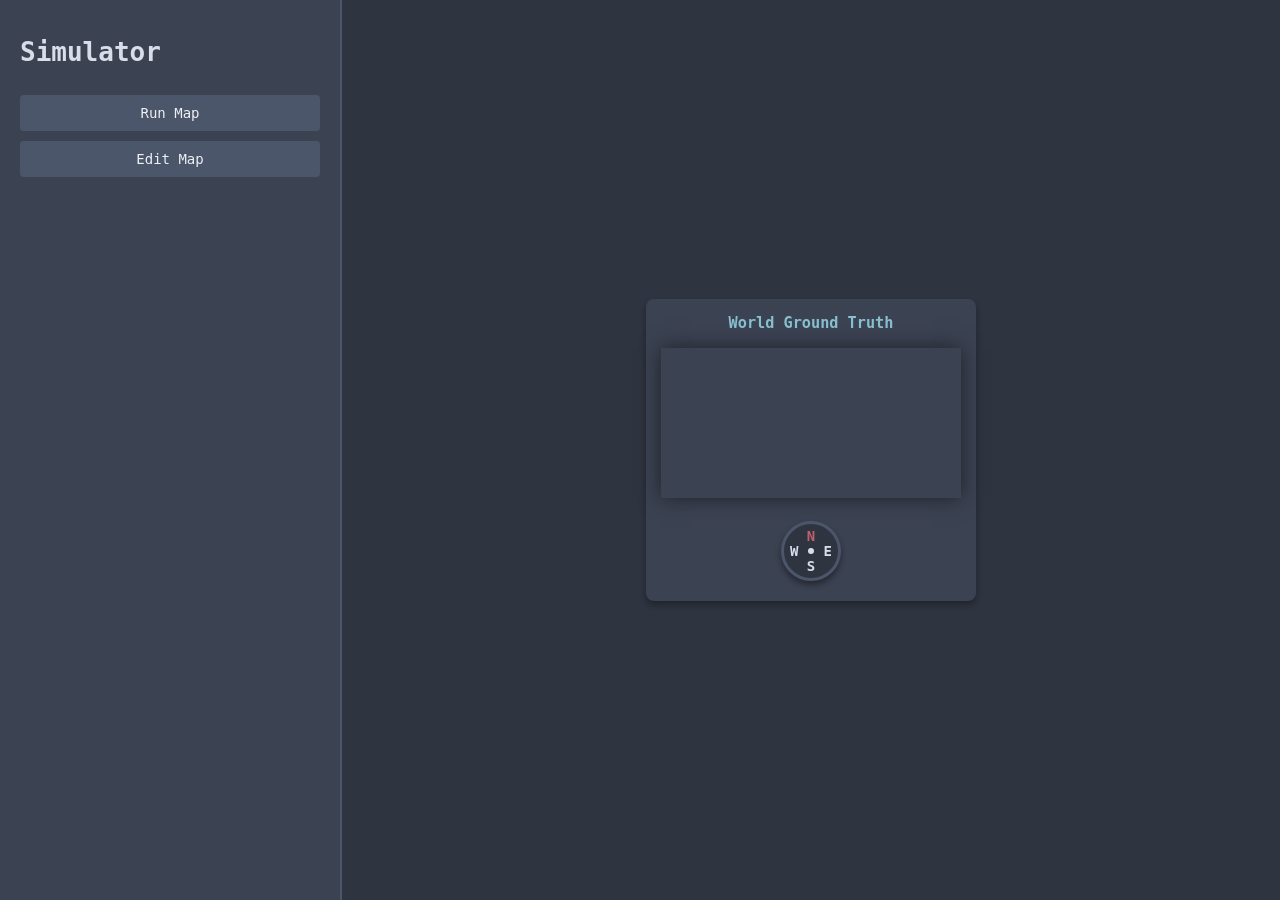
==== support/03_bayesian/ex05/frontend/index.html @ b84a53cf "Added additional exercise" ====
<!doctype html>
<html lang="en">
    <head>
        <meta charset="UTF-8" />
        <meta name="viewport" content="width=device-width, initial-scale=1.0" />
        <title>Nord Map Simulator</title>
        <link rel="stylesheet" href="styles.css" />
    </head>
    <body>
        <div id="ui-layer">
            <div id="main-menu" class="panel">
                <h1>Simulator</h1>
                <button onclick="app.showMenu('run-menu')">Run Map</button>
                <button onclick="app.showMenu('edit-menu')">Edit Map</button>
            </div>

            <div id="run-menu" class="panel hidden">
                <h2>Select Map</h2>
                <select id="map-select"></select>
                <button onclick="app.loadMap()">Load</button>
                <div id="sim-controls" class="hidden">
                    <p id="agent-status">Agent: Disconnected</p>
                    <button onclick="app.startSimulation()">
                        Start Simulation
                    </button>
                    <button onclick="app.resetSimulation()">Reset</button>
                    <button onclick="app.stopSimulation()">Stop</button>
                </div>
                <button onclick="app.showMenu('main-menu')">Back</button>
            </div>

            <div id="edit-menu" class="panel hidden">
                <h2>Create Map</h2>
                <input type="text" id="new-map-name" placeholder="Map Name" />
                <select id="new-map-type">
                    <option value="room">Room</option>
                    <option value="maze">Maze</option>
                </select>
                <input
                    type="number"
                    id="new-map-w"
                    placeholder="Width"
                    value="10"
                    min="2"
                    max="50"
                />
                <input
                    type="number"
                    id="new-map-h"
                    placeholder="Height"
                    value="10"
                    min="2"
                    max="50"
                />
                <button onclick="app.createNewMap()">Create New</button>
                <hr />
                <div id="editor-tools" class="hidden">
                    <button onclick="app.setEditTool('floor')">Floor</button>
                    <button onclick="app.setEditTool('obstacle')">
                        Obstacle
                    </button>
                    <button onclick="app.setEditTool('start')">
                        Set Start
                    </button>
                    <button onclick="app.setEditTool('target')">
                        Set Target
                    </button>
                    <button onclick="app.saveMap()">Save Map</button>
                </div>
                <button onclick="app.showMenu('main-menu')">Back</button>
            </div>
        </div>

        <div id="canvas-container">
            <div class="view-panel" id="ground-truth-panel">
                <h3>World Ground Truth</h3>
                <div class="map-wrapper">
                    <canvas id="sim-canvas"></canvas>
                </div>
                <div id="compass">
                    <span class="dir-n">N</span>
                    <span class="dir-e">E</span>
                    <span class="dir-s">S</span>
                    <span class="dir-w">W</span>
                </div>
            </div>

            <div
                class="view-panel"
                id="agent-brain-panel"
                style="display: none"
            >
                <h3>Agent's Internal Map</h3>
                <div class="map-wrapper">
                    <canvas id="agent-canvas"></canvas>
                </div>
                <div id="prob-display">
                    <h4>Current Action Probabilities</h4>
                    <div class="prob-bar">
                        <span class="lbl">North:</span>
                        <div class="bar-bg">
                            <div id="prob-N" class="bar-fill"></div>
                        </div>
                        <span id="txt-N">0%</span>
                    </div>
                    <div class="prob-bar">
                        <span class="lbl">South:</span>
                        <div class="bar-bg">
                            <div id="prob-S" class="bar-fill"></div>
                        </div>
                        <span id="txt-S">0%</span>
                    </div>
                    <div class="prob-bar">
                        <span class="lbl">East:</span>
                        <div class="bar-bg">
                            <div id="prob-E" class="bar-fill"></div>
                        </div>
                        <span id="txt-E">0%</span>
                    </div>
                    <div class="prob-bar">
                        <span class="lbl">West:</span>
                        <div class="bar-bg">
                            <div id="prob-W" class="bar-fill"></div>
                        </div>
                        <span id="txt-W">0%</span>
                    </div>
                </div>
            </div>
        </div>

        <script src="script.js"></script>
    </body>
</html>
---- support/03_bayesian/ex05/frontend/styles.css ----
:root {
    --nord0: #2e3440;
    --nord1: #3b4252;
    --nord2: #434c5e;
    --nord3: #4c566a;
    --nord4: #d8dee9;
    --nord5: #e5e9f0;
    --nord6: #eceff4;
    --nord7: #8fbcbb;
    --nord8: #88c0d0;
    --nord9: #81a1c1;
    --nord10: #5e81ac;
    --nord11: #bf616a;
    --nord12: #d08770;
    --nord13: #ebcb8b;
    --nord14: #a3be8c;
    --nord15: #b48ead;
}

body {
    margin: 0;
    padding: 0;
    background-color: var(--nord0);
    color: var(--nord4);
    font-family: monospace;
    display: flex;
    height: 100vh;
    overflow: hidden;
}

#ui-layer {
    width: 300px;
    background-color: var(--nord1);
    border-right: 2px solid var(--nord3);
    padding: 20px;
    display: flex;
    flex-direction: column;
    z-index: 10;
}

.panel {
    display: flex;
    flex-direction: column;
    gap: 10px;
}

.hidden {
    display: none !important;
}

button,
select,
input {
    background-color: var(--nord3);
    color: var(--nord6);
    border: none;
    padding: 10px;
    cursor: pointer;
    font-family: monospace;
    font-size: 14px;
    border-radius: 4px;
}

button:hover {
    background-color: var(--nord9);
    color: var(--nord0);
}

#canvas-container {
    flex-grow: 1;
    display: flex;
    justify-content: center;
    align-items: center;
    background-color: var(--nord0);
}

canvas {
    background-color: var(--nord1);
    box-shadow: 0 0 20px rgba(0, 0, 0, 0.5);
    cursor: crosshair;
}

#editor-tools {
    display: grid;
    grid-template-columns: 1fr 1fr; /* Two equal columns */
    gap: 10px;
    margin-top: 10px;
}

/* Make the 'Save Map' button span both columns so it stands out */
#editor-tools button:last-child {
    grid-column: 1 / -1;
    background-color: var(
        --nord10
    ); /* Slightly different color to highlight saving */
}

#editor-tools button:last-child:hover {
    background-color: var(--nord14); /* Green hover for save */
}

#canvas-container {
    flex-grow: 1;
    display: flex;
    justify-content: space-evenly;
    align-items: center;
    background-color: var(--nord0);
    padding: 20px;
    gap: 20px;
}

.view-panel {
    flex: 1;
    max-width: fit-content;
    display: flex;
    flex-direction: column;
    align-items: center;
    justify-content: start;
    background-color: var(--nord1);
    padding: 15px;
    border-radius: 8px;
    box-shadow: 0 4px 6px rgba(0, 0, 0, 0.3);
}

.view-panel h3 {
    margin-top: 0;
    color: var(--nord8);
}
.view-panel h4 {
    margin-bottom: 5px;
    color: var(--nord4);
}

#prob-display {
    width: 100%;
    margin-top: 15px;
}

.prob-bar {
    display: flex;
    align-items: center;
    margin-bottom: 5px;
    gap: 10px;
}

.lbl {
    width: 50px;
    text-align: right;
}
.bar-bg {
    flex-grow: 1;
    background-color: var(--nord0);
    height: 15px;
    border-radius: 3px;
    overflow: hidden;
}
.bar-fill {
    background-color: var(--nord14);
    height: 100%;
    width: 0%;
    transition: width 0.2s ease;
}

#compass {
    position: relative;
    width: 60px;
    height: 60px;
    margin-top: 20px;
    margin-bottom: 5px;
    background-color: var(--nord0);
    border: 3px solid var(--nord3);
    border-radius: 50%;
    display: flex;
    justify-content: center;
    align-items: center;
    font-size: 14px;
    font-weight: bold;
    color: var(--nord4);
    box-shadow: 0 4px 6px rgba(0, 0, 0, 0.4);
    pointer-events: none;
    box-sizing: border-box;
}

#compass .dir-n {
    position: absolute;
    top: 4px;
    color: var(--nord11);
}
#compass .dir-s {
    position: absolute;
    bottom: 4px;
}
#compass .dir-e {
    position: absolute;
    right: 6px;
}
#compass .dir-w {
    position: absolute;
    left: 6px;
}

#compass::after {
    content: "";
    position: absolute;
    width: 6px;
    height: 6px;
    background-color: var(--nord4);
    border-radius: 50%;
    top: 50%;
    left: 50%;
    transform: translate(-50%, -50%);
}
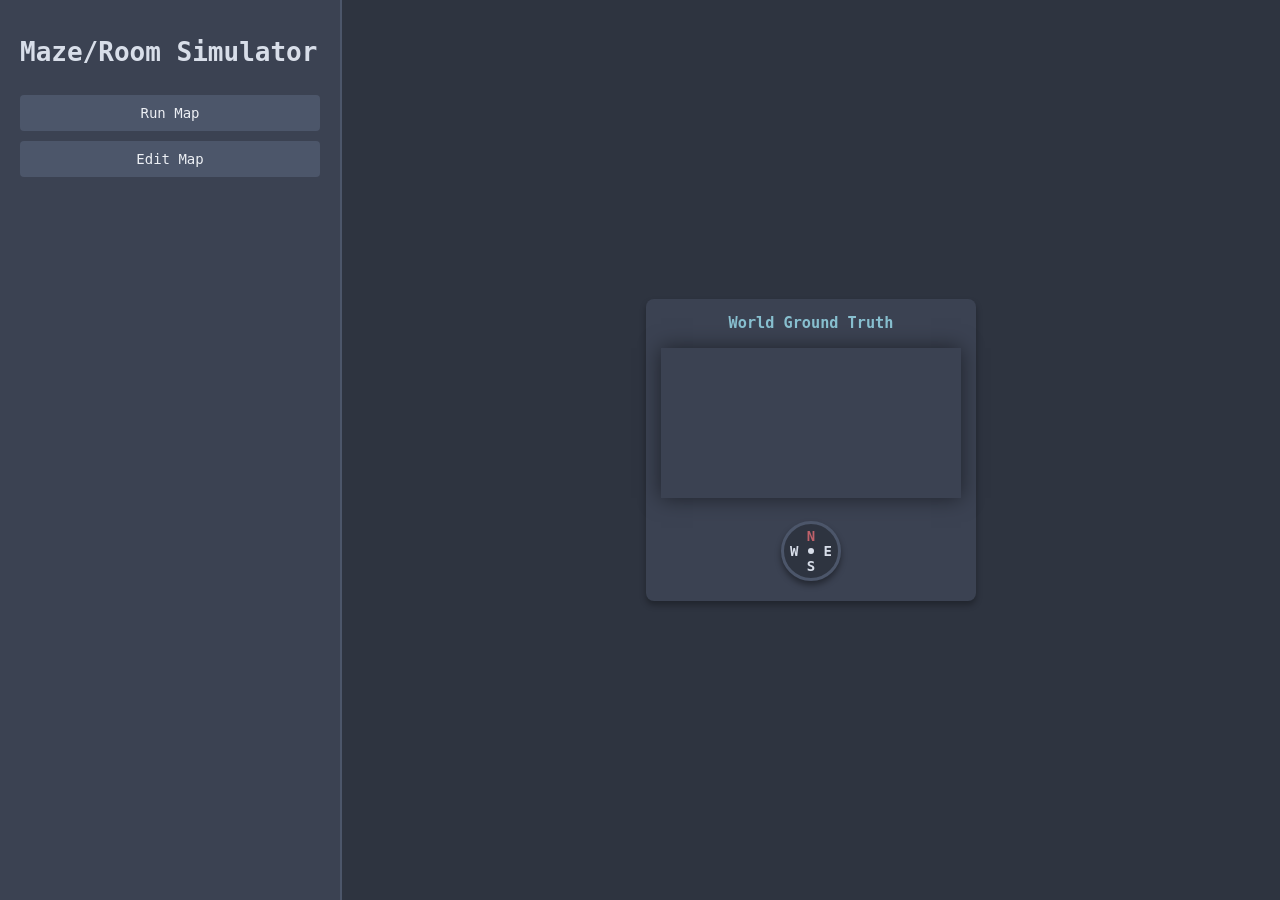
==== commit f6f86e2b: "Added favion and fixed page names in simulator" ====
--- a/support/03_bayesian/ex05/frontend/index.html
+++ b/support/03_bayesian/ex05/frontend/index.html
@@ -3,13 +3,14 @@
     <head>
         <meta charset="UTF-8" />
         <meta name="viewport" content="width=device-width, initial-scale=1.0" />
-        <title>Nord Map Simulator</title>
+        <title>Maze Simulator</title>
         <link rel="stylesheet" href="styles.css" />
+        <link rel="icon" type="image/svg+xml" href="favicon.svg" />
     </head>
     <body>
         <div id="ui-layer">
             <div id="main-menu" class="panel">
-                <h1>Simulator</h1>
+                <h1>Maze/Room Simulator</h1>
                 <button onclick="app.showMenu('run-menu')">Run Map</button>
                 <button onclick="app.showMenu('edit-menu')">Edit Map</button>
             </div>
